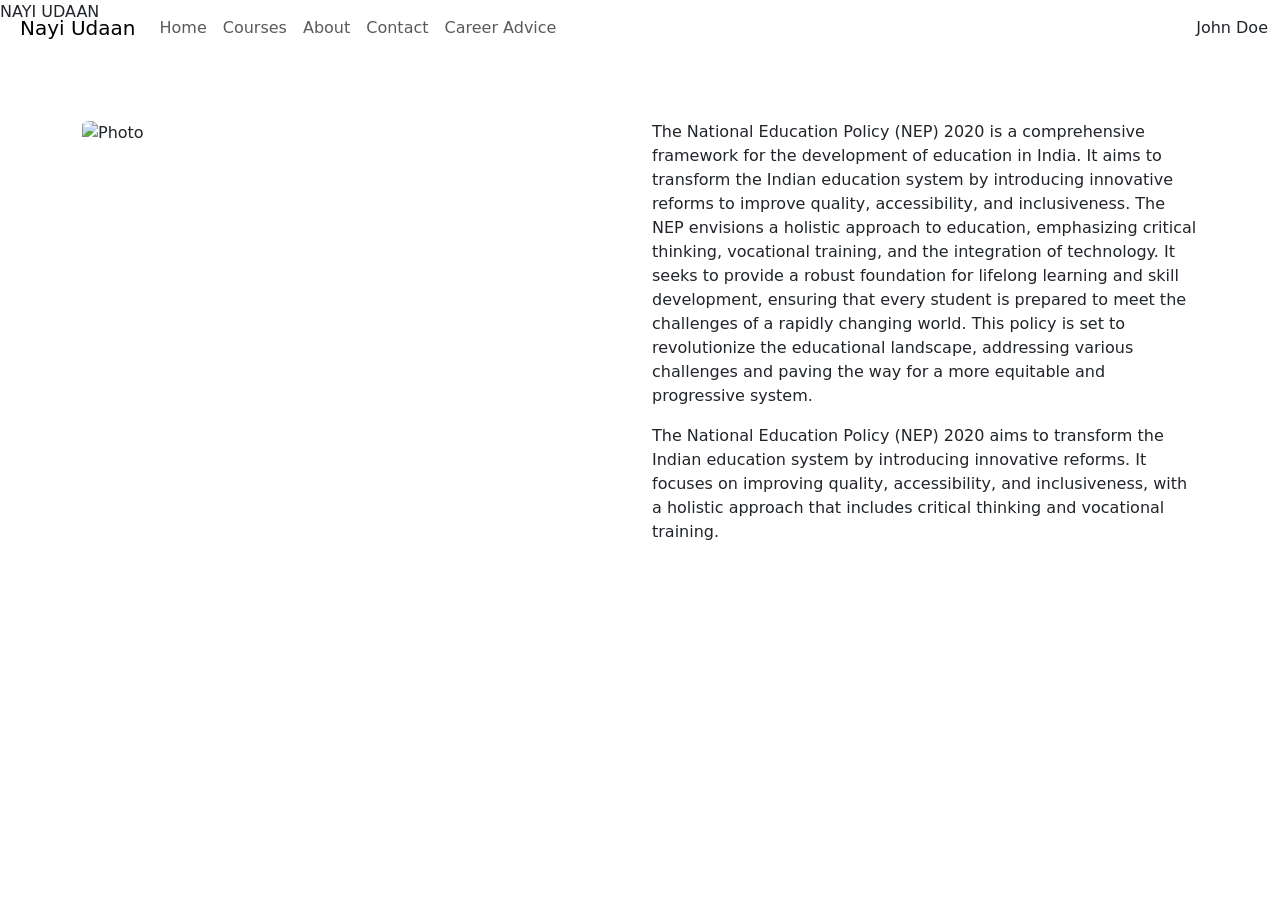
==== homepage.html @ 4dfe71fd "added homepage file" ====
<!DOCTYPE html>
<html lang="en">
<head>
    <meta charset="UTF-8">
    <meta name="viewport" content="width=device-width, initial-scale=1.0">
    <title>Nayi Udaan</title>
    <link href="https://cdn.jsdelivr.net/npm/bootstrap@5.3.3/dist/css/bootstrap.min.css" rel="stylesheet" integrity="sha384-QWTKZyjpPEjISv5WaRU9OFeRpok6YctnYmDr5pNlyT2bRjXh0JMhjY6hW+ALEwIH" crossorigin="anonymous">
    <script src="https://cdn.jsdelivr.net/npm/bootstrap@5.3.3/dist/js/bootstrap.bundle.min.js" integrity="sha384-YvpcrYf0tY3lHB60NNkmXc5s9fDVZLESaAA55NDzOxhy9GkcIdslK1eN7N6jIeHz" crossorigin="anonymous"></script>
    <link href="homepage.css" rel="stylesheet"> <!-- Custom CSS for glassmorphism -->
</head>
<body>
    <!-- Navbar -->
    <nav class="navbar navbar-expand-lg navbar-light glassmorphism fixed-top">
        <div class="container-fluid">
            <div class="d-flex align-items-center">
                <!-- Custom Hamburger Menu -->
                <div class="hamburger-menu me-2" onclick="toggleNavbar()">
                    <div class="bar"></div>
                    <div class="bar"></div>
                    <div class="bar"></div>
                </div>
                <!-- Project Name -->
                <a class="navbar-brand" href="#">Nayi Udaan</a>
            </div>
            <!-- Sidebar for mobile -->
            <div class="collapse navbar-collapse" id="navbarNav">
                <ul class="navbar-nav">
                    <li class="nav-item">
                        <a class="nav-link" href="homepage.html">Home</a>
                    </li>
                    <li class="nav-item">
                        <a class="nav-link" href="#courses">Courses</a>
                    </li>
                    <li class="nav-item">
                        <a class="nav-link" href="#about">About</a>
                    </li>
                    <li class="nav-item">
                        <a class="nav-link" href="#contact">Contact</a>
                    </li>
                    <li class="nav-item">
                        <a class="nav-link" href="career_advice.html">Career Advice</a>
                    </li>
                </ul>
            </div>
            <div class="d-flex align-items-center ms-auto">
                <span class="profile-name d-none d-md-block" id="profile-name">John Doe</span>
            </div>
        </div>
    </nav>

    <!-- Profile Section -->
    <!-- Heading Box -->
    <div class="heading-box">
       NAYI UDAAN
    </div>

    <!-- Content -->
    <div class="container mt-5 pt-5 glassmorphism-container">
        <div class="row">
            <div class="col-md-6">
                <!-- Photo with border-radius -->
                <img src="https://www.thestatesman.com/wp-content/uploads/2022/09/03_Merged.jpg" alt="Photo" class="img-fluid" style="border-radius: 15%;">
            </div>
            <div class="col-md-6" class="nep-description">
                <p id="nep-large" class="nep-description nep-large">
                    The National Education Policy (NEP) 2020 is a comprehensive framework for the development of education in India. It aims to transform the Indian education system by introducing innovative reforms to improve quality, accessibility, and inclusiveness. The NEP envisions a holistic approach to education, emphasizing critical thinking, vocational training, and the integration of technology. It seeks to provide a robust foundation for lifelong learning and skill development, ensuring that every student is prepared to meet the challenges of a rapidly changing world. This policy is set to revolutionize the educational landscape, addressing various challenges and paving the way for a more equitable and progressive system.
                </p>
                <p id="nep-small" class="nep-description nep-small">
                    The National Education Policy (NEP) 2020 aims to transform the Indian education system by introducing innovative reforms. It focuses on improving quality, accessibility, and inclusiveness, with a holistic approach that includes critical thinking and vocational training.
                </p>
            </div>
        </div>
    </div>

    <script>
        function toggleNavbar() {
            const navbarNav = document.getElementById('navbarNav');
            navbarNav.classList.toggle('collapse');
        }
    </script>
    <script src="homepage.js"></script>
</body>
</html>
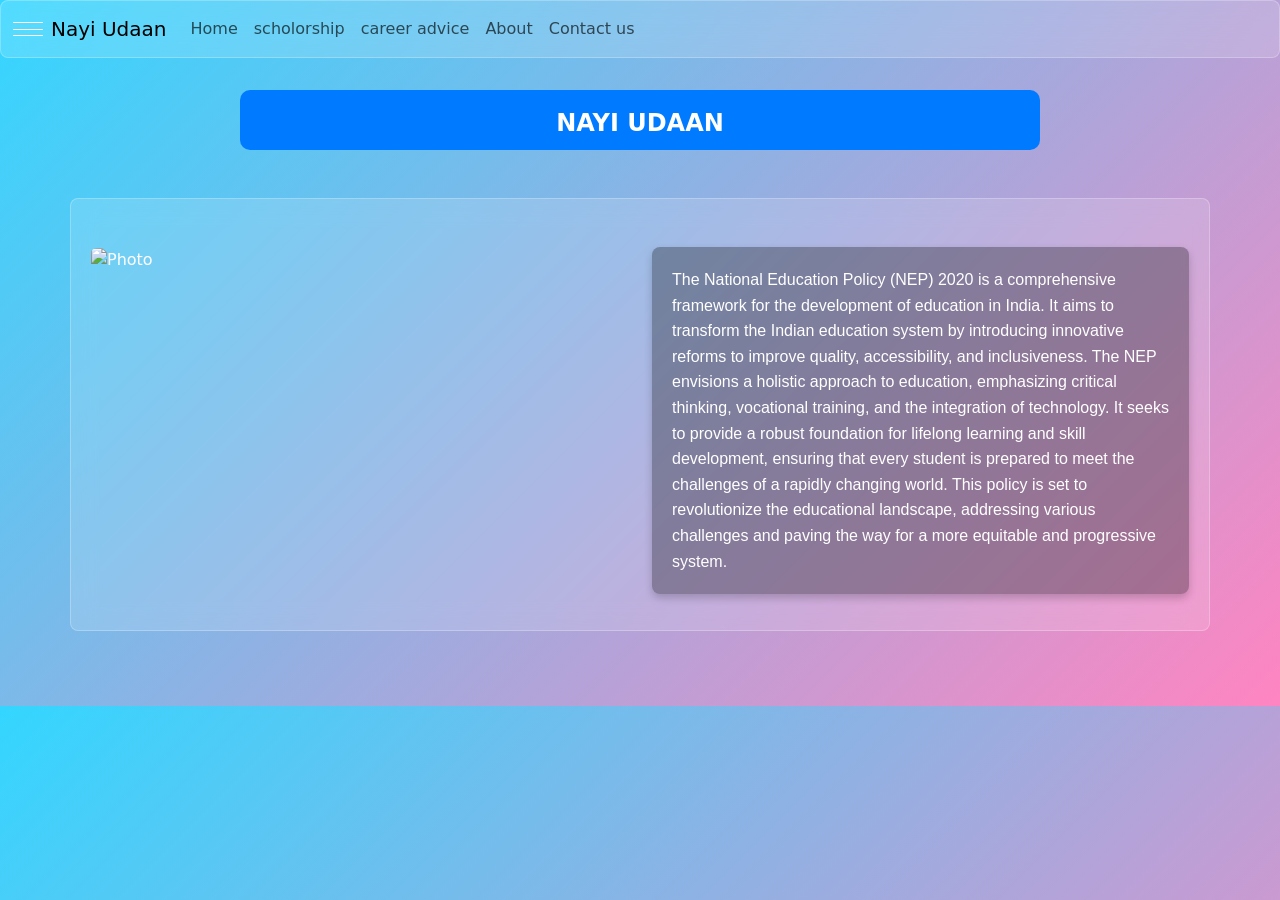
==== commit 91d9bec7: "Update homepage.html" ====
--- a/homepage.html
+++ b/homepage.html
@@ -29,16 +29,16 @@
                         <a class="nav-link" href="homepage.html">Home</a>
                     </li>
                     <li class="nav-item">
-                        <a class="nav-link" href="#courses">Courses</a>
+                        <a class="nav-link" href="scholorship.html">scholorship</a>
                     </li>
                     <li class="nav-item">
-                        <a class="nav-link" href="#about">About</a>
+                        <a class="nav-link" href="career_advice.html">career advice</a>
                     </li>
                     <li class="nav-item">
-                        <a class="nav-link" href="#contact">Contact</a>
+                        <a class="nav-link" href="#contact">About</a>
                     </li>
                     <li class="nav-item">
-                        <a class="nav-link" href="career_advice.html">Career Advice</a>
+                        <a class="nav-link" href="#contact">Contact us</a>
                     </li>
                 </ul>
             </div>
--- a/homepage.css
+++ b/homepage.css
@@ -0,0 +1,149 @@
+/* Glassmorphism effect for navbar */
+.glassmorphism {
+    background: rgba(255, 255, 255, 0.15); /* Brighter semi-transparent white background */
+    backdrop-filter: blur(12px); /* Stronger blurring effect */
+    border: 1px solid rgba(255, 255, 255, 0.25); /* Brighter semi-transparent border */
+    border-radius: 8px; /* Rounded corners */
+}
+
+/* Glassmorphism effect for container */
+.glassmorphism-container {
+    background: rgba(255, 255, 255, 0.15); /* Brighter semi-transparent white background */
+    backdrop-filter: blur(12px); /* Stronger blurring effect */
+    border: 1px solid rgba(255, 255, 255, 0.25); /* Brighter semi-transparent border */
+    border-radius: 8px; /* Rounded corners */
+    padding: 20px; /* Padding inside the container */
+}
+
+/* Background gradient for the body */
+body {
+    background: linear-gradient(135deg, rgba(0, 204, 255, 0.8), rgba(255, 102, 178, 0.8)); /* Brighter gradient */
+    color: #ffffff; /* Text color */
+    padding-top: 70px; /* Adjust based on the height of the navbar */
+    margin-bottom: 75px; /* Space for profile section */
+}
+
+/* Custom Hamburger Menu */
+.hamburger-menu {
+    cursor: pointer; /* Pointer cursor on hover */
+    display: flex;
+    flex-direction: column;
+    justify-content: center;
+    width: 30px;
+    height: 20px;
+}
+
+.hamburger-menu .bar {
+    background-color: #ffffff; /* Bar color */
+    height: 3px;
+    width: 100%;
+    margin: 3px 0; /* Space between bars */
+    border-radius: 2px; /* Rounded corners for bars */
+}
+
+/* Hide the hamburger menu on large screens */
+.d-lg-none {
+    display: none;
+}
+
+/* Show the hamburger menu on small screens */
+@media (max-width: 991.98px) {
+    .d-lg-none {
+        display: flex;
+    }
+}
+
+/* NEP Description Styling */
+.nep-container {
+    position: relative;
+    max-width: 800px; /* Limit width for better readability */
+    margin: 20px auto; /* Center horizontally */
+}
+
+.nep-description {
+    font-family: 'Arial', sans-serif; /* Clean and readable font */
+    line-height: 1.6; /* Increase line height for readability */
+    color: #ffffff; /* Light text color */
+    background: rgba(0, 0, 0, 0.3); /* Semi-transparent background */
+    padding: 20px; /* Add padding for spacing */
+    border-radius: 8px; /* Rounded corners */
+    box-shadow: 0 4px 8px rgba(0, 0, 0, 0.2); /* Subtle shadow */
+}
+
+/* Larger screen text */
+.nep-large {
+    display: block; /* Display on larger screens */
+}
+
+/* Smaller screen text */
+.nep-small {
+    display: none; /* Hide by default */
+}
+
+/* Responsive adjustments */
+@media (max-width: 768px) {
+    .nep-large {
+        display: none; /* Hide large text on small screens */
+    }
+    .nep-small {
+        display: block; /* Show small text on small screens */
+        font-size: 1rem; /* Adjust font size for readability */
+        padding: 15px; /* Adjust padding */
+    }
+}
+
+@media (max-width: 576px) {
+    .nep-small {
+        font-size: 0.9rem; /* Further reduce font size */
+        padding: 10px; /* Further adjust padding */
+    }
+}
+
+/* Profile Section */
+.profile-welcome, .profile-name {
+    margin: 0;
+    font-size: 0.9rem; /* Font size for welcome message */
+    color: #ffffff; /* White text color */
+}
+
+.profile-name {
+    font-size: 1rem; /* Font size for the name */
+}
+
+/* Bootstrap Card Customization */
+.card-custom {
+    background-color: #f8f9fa; /* Light background color for card */
+    border: 1px solid #e0e0e0; /* Subtle border for card */
+    border-radius: 8px; /* Rounded corners */
+    margin-bottom: 1rem; /* Space between cards */
+}
+
+.card-header-custom {
+    background-color: #343a40; /* Dark background for header */
+    color: #ffffff; /* White text color for header */
+    font-weight: bold; /* Bold text */
+}
+
+.card-body-custom {
+    background-color: #ffffff; /* White background for body */
+    color: #000000; /* Dark text color */
+}
+
+/* Responsive Card Adjustments */
+@media (max-width: 768px) {
+    .card-custom {
+        margin-bottom: 0.5rem; /* Reduce margin between cards on smaller screens */
+    }
+}
+.heading-box {
+    background-color: #007bff; /* Blue background color */
+    color: white; /* White text color */
+    text-align: center; /* Centered text */
+    padding: 15px; /* Padding for height control */
+    margin: 20px auto; /* Center the box horizontally */
+    max-width: 800px; /* Limit the width of the box */
+    height: 60px; /* Maximum height of the box */
+    border-radius: 10px; /* Rounded corners */
+    font-size: 24px; /* Font size for the text */
+    font-weight: bold; /* Bold font weight */
+}
